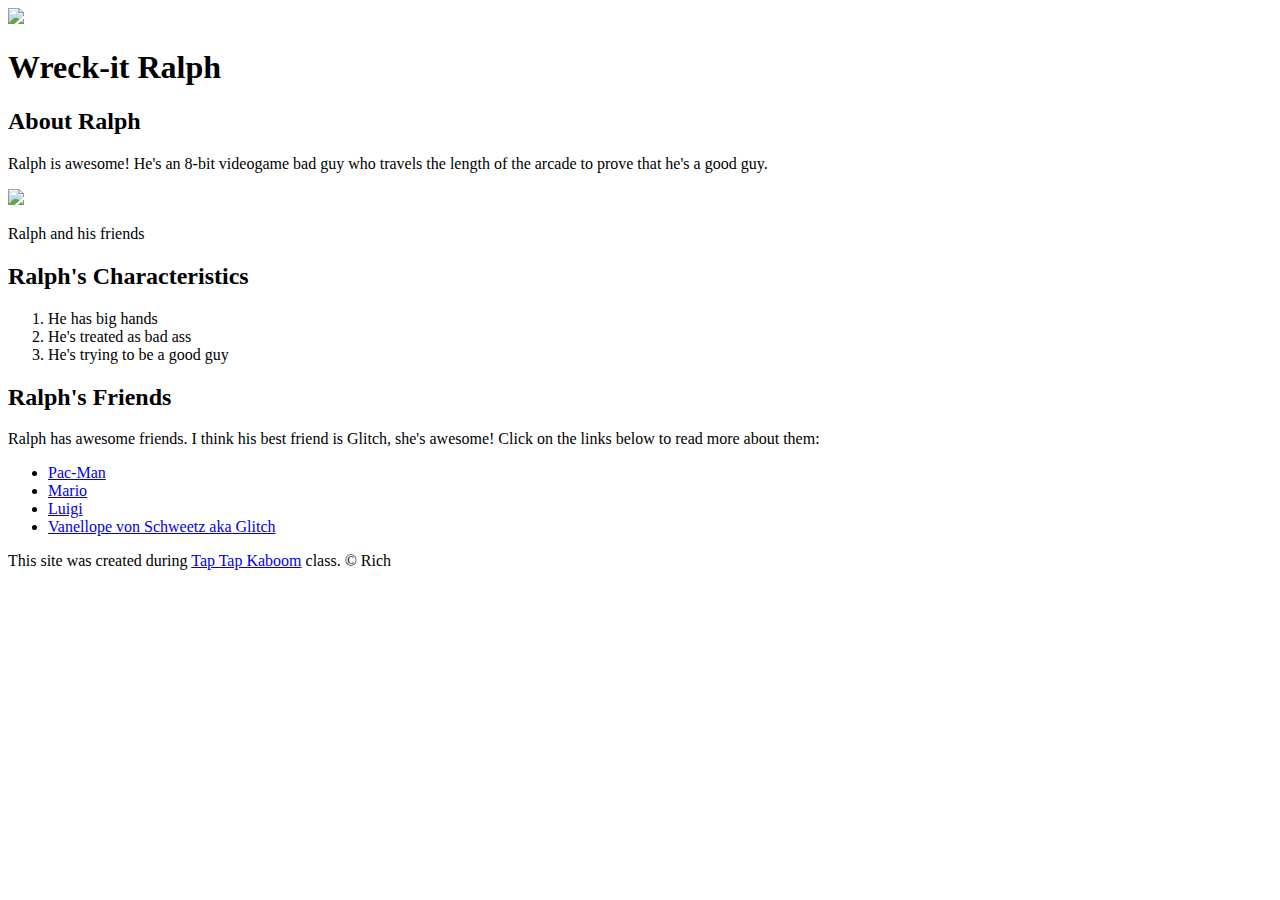
==== index.html @ 78b06490 "Update and rename test.html to index.html" ====
<!DOCTYPE html> 
<html>
	<head>
		<title>Wreck-it Ralph</title>
		<link rel="icon" href="img/ralphAvatar.jpeg">
	</head>
	<body>
		<!-- Header Element-->
		<header>
			<img src="img/ralphAvatar.jpeg">
			<h1>Wreck-it Ralph</h1>
		</header>

		<!-- Main Element -->

		<main>
			
			<h2>About Ralph</h2>
			<p>Ralph is awesome! He's an 8-bit videogame bad guy who travels the length of the arcade to prove that he's a good guy.</p>
			<img src="img/RalphBig.jpg">
			<p>Ralph and his friends</p>
			<!-- Characteristics -->
			<h2>Ralph's Characteristics</h2>
			<ol>
				<li>He has big hands</li>
				<li>He's treated as bad ass</li>
				<li>He's trying to be a good guy</li>
			</ol>
			<!-- Friends -->
			<h2>Ralph's Friends</h2>
			<p> Ralph has awesome friends. I think his best friend is Glitch, she's awesome! Click on the links below to read more about them:</p>
			<ul>
				<li><a target="_blank" href="https://en.wikipedia.org/wiki/Pac-Man">Pac-Man</a></li>
				<li><a target="_blank" href="https://en.wikipedia.org/wiki/Mario">Mario</a></li>
				<li><a target="_blank" href="https://en.wikipedia.org/wiki/Luigi">Luigi</a></li>
				<li><a target="_blank" href="https://disney.fandom.com/wiki/Vanellope_von_Schweetz">Vanellope von Schweetz aka Glitch</a></li>
			</ul>

		</main>

			<!-- Footer Element -->

			<footer>
				<p>This site was created during <a href="https://taptapkaboom.com">Tap Tap Kaboom</a> class. &copy; Rich</p>

			</footer>



	</body>
</html>
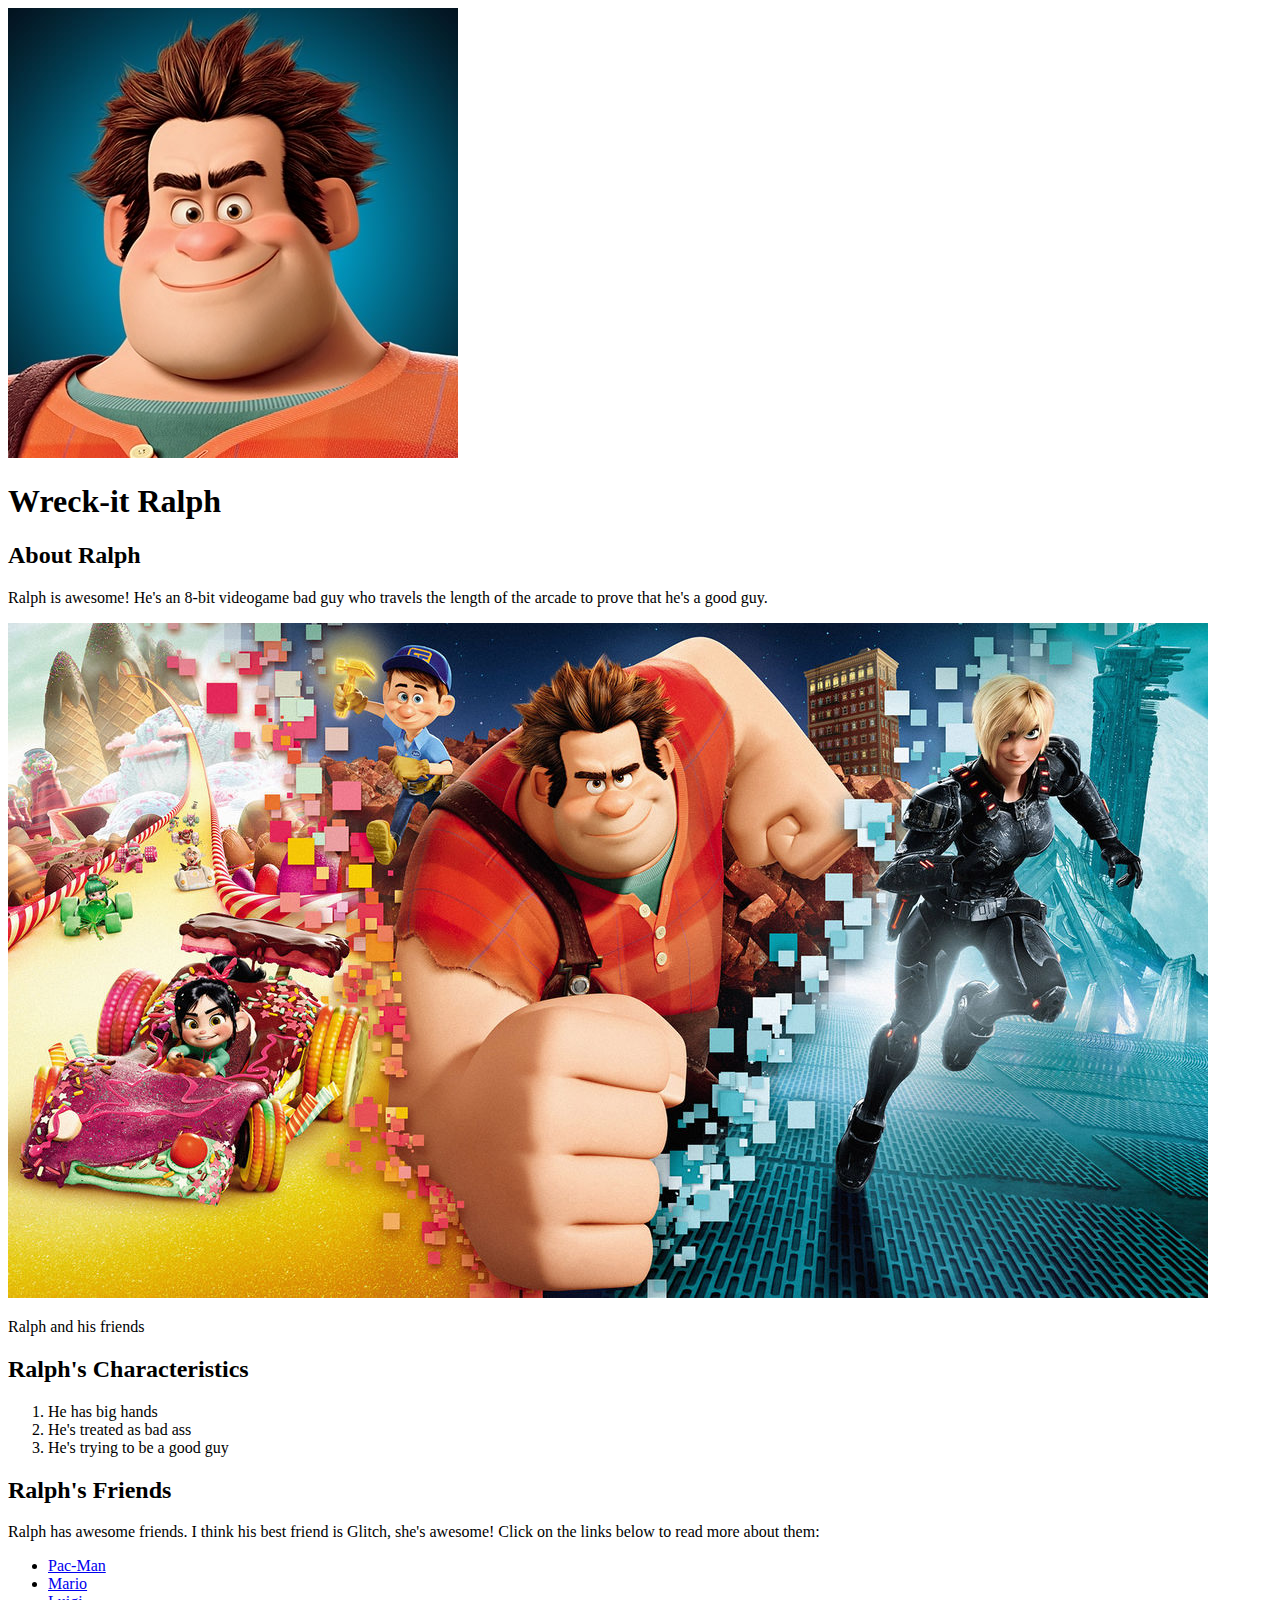
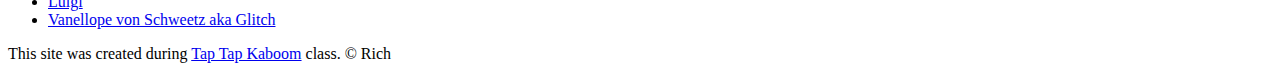
==== commit 6d40f518: "Update index.html" ====
--- a/index.html
+++ b/index.html
@@ -3,6 +3,8 @@
 	<head>
 		<title>Wreck-it Ralph</title>
 		<link rel="icon" href="img/ralphAvatar.jpeg">
+		<link href="https://fonts.googleapis.com/css2?family=Press+Start+2P&display=swap" rel="stylesheet">
+		<link rel="stylesheet" type="text/css" href="css/hero.css">
 	</head>
 	<body>
 		<!-- Header Element-->
@@ -18,7 +20,7 @@
 			<h2>About Ralph</h2>
 			<p>Ralph is awesome! He's an 8-bit videogame bad guy who travels the length of the arcade to prove that he's a good guy.</p>
 			<img src="img/RalphBig.jpg">
-			<p>Ralph and his friends</p>
+			<p class="caption">Ralph and his friends</p>
 			<!-- Characteristics -->
 			<h2>Ralph's Characteristics</h2>
 			<ol>
@@ -46,6 +48,5 @@
 			</footer>
 
 
-
 	</body>
 </html>
